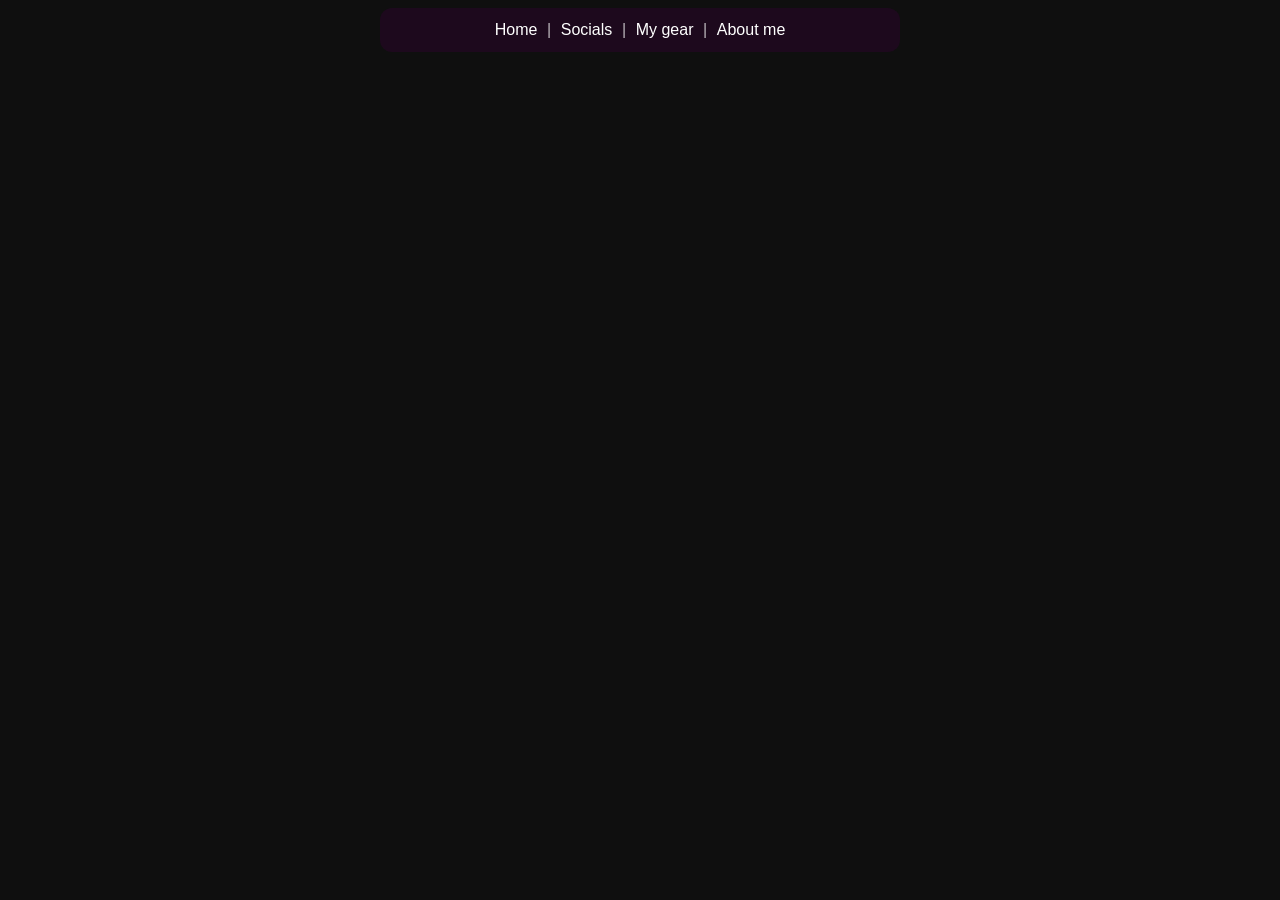
==== about.html @ 04d9acc8 "Add files via upload" ====
<!DOCTYPE html>
<html lang="en">
  <head>
    <meta charset="UTF-8" />
    <meta name="viewport" content="width=device-width, initial-scale=1.0" />
    <title>Etherean | About Me</title>
    <link rel="stylesheet" href="styles.css" />
  </head>
  <body>

   <header class="buttons">
    <a href="index.html">Home</a>
    <p>|</p>
    <a href="socials.html">Socials</a>
    <p>|</p>
    <a href="gear.html">My gear</a>
    <p>|</p>
    <a href="about.html">About me</a>
   </header> 
    
  </body>
</html>
---- styles.css ----
@import url('https://cdnfonts.com');

* {
  box-sizing: border-box;
}

body {
  margin: 0;
  min-height: 100vh;
  font-family: 'Minecraft', sans-serif;
  background: #0f0f0f;
  color: #ffffff;
}

.buttons {
  position: fixed;
  top: 0;
  left: 50%;
  transform: translateX(-50%);
  display: flex;
  align-items: center;
  justify-content: center;
  gap: 0.6rem;
  flex-wrap: wrap;
  padding: 0.8rem 1.2rem;
  margin-top: 0.5rem;
  border-radius: 12px;
  background: rgba(53, 0, 53, 0.384);
  z-index: 10;
  width: min(96vw, 520px);
}

.buttons a {
  color: #ffffff;
  text-decoration: none;
  font-size: 1rem;
  white-space: nowrap;
}

.buttons p {
  margin: 0;
  opacity: 0.7;
  font-size: 1rem;
  line-height: 1;
}

@media (max-width: 480px) {
  .buttons {
    gap: 0.4rem;
    padding: 0.7rem 0.9rem;
    margin-top: 0.4rem;
    width: calc(100vw - 1rem);
  }

  .buttons a,
  .buttons p {
    font-size: 0.95rem;
  }
}

.minecraft-hero {
  position: relative;
}

.minecraft {
  display: block;
  width: 100%;
  height: 50vh;
  object-fit: cover;
}

.minecraft-hero::after {
  position: absolute;
  right: 0;
  bottom: 0;
  left: 0;
  height: 20%;
  background: linear-gradient(to bottom, transparent, #0f0f0f);
  content: "";
  pointer-events: none;
}

.hero-name {
  position: absolute;
  top: 50%;
  left: 50%;
  z-index: 2;
  margin: 0;
  color: #ffffff;
  font-size: 3rem;
  line-height: 1;
  text-align: center;
  text-shadow: 0 3px 10px rgba(0, 0, 0, 0.9);
  transform: translate(-50%, -50%);
  white-space: nowrap;
}

.blink {
  animation: blink 1s steps(1, end) infinite;
}

@keyframes blink {
  50% {
    opacity: 0;
  }
}

.vine {
  position: absolute;
  bottom: -100px;
  left: 0;
  z-index: 1;
  width: 100%;
  height: auto;
  pointer-events: none;
}

.video-section {
  width: calc(100% - 2rem);
  max-width: 900px;
  margin: 8rem auto 4rem;
}

.video-title {
  margin: 1.25rem 0 0;
  font-size: 1.5rem;
}

.video-box,
.video-title {
  transition: opacity 700ms ease, transform 700ms ease;
}

.video-box.will-animate,
.video-title.will-animate {
  opacity: 0;
  transform: translateY(24px);
}

.video-box.is-visible,
.video-title.is-visible {
  opacity: 1;
  transform: translateY(0);
}

.video-box {
  overflow: hidden;
  aspect-ratio: 16 / 9;
  border: 1px solid rgba(255, 255, 255, 0.14);
  border-radius: 8px;
  background: rgba(53, 0, 53, 0.16);
}

.video-box iframe {
  display: block;
  width: 100%;
  height: 100%;
  border: 0;
  background: #0f0f0f;
}

@media (max-width: 480px) {
  .hero-name {
    font-size: 2rem;
  }
}

@media (prefers-reduced-motion: reduce) {
  .video-box,
  .video-title {
    opacity: 1;
    transform: none;
    transition: none;
  }
}
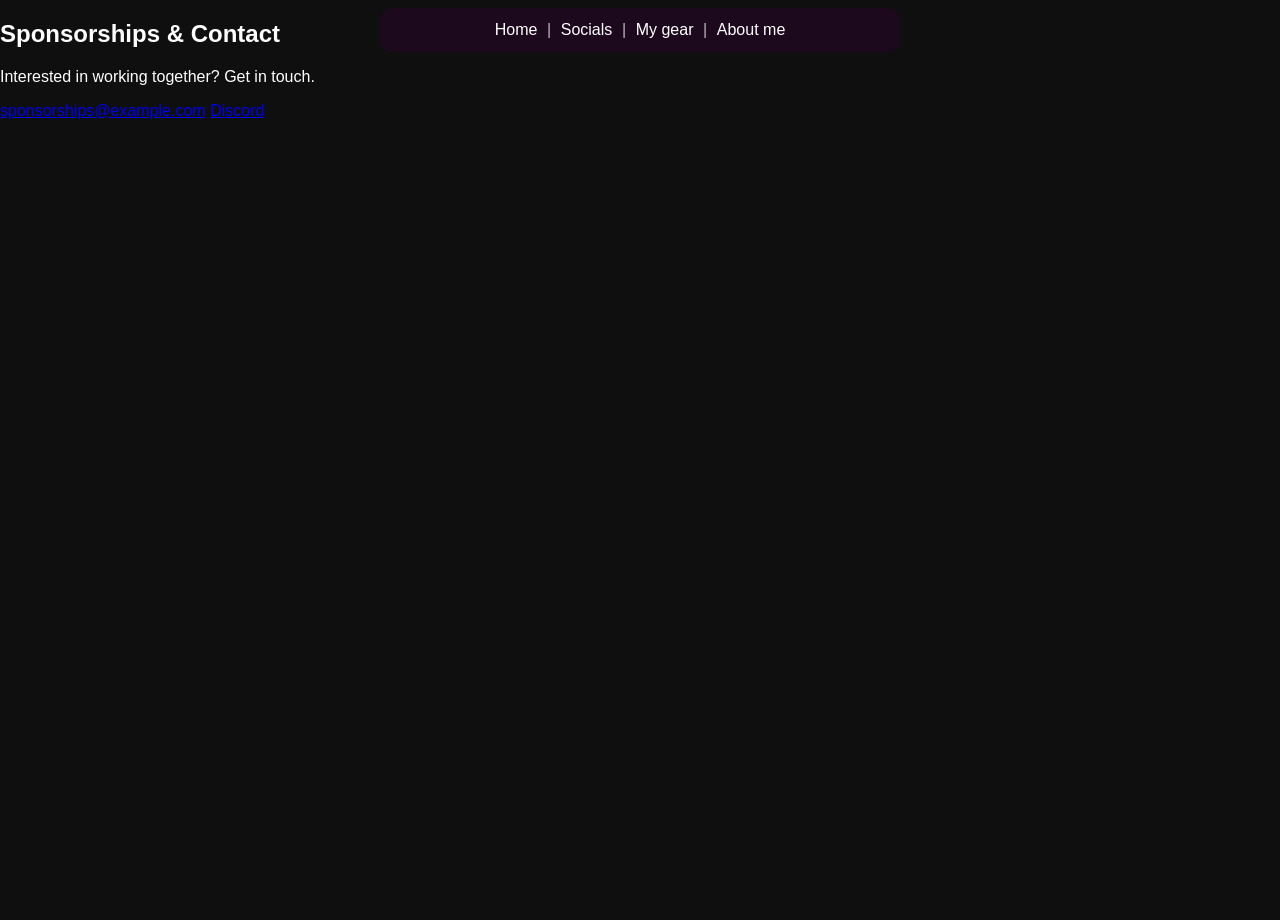
==== commit e61b5460: "Add footer section to about.html Added footer with sponsorship and contact information." ====
--- a/about.html
+++ b/about.html
@@ -18,5 +18,14 @@
     <a href="about.html">About me</a>
    </header> 
     
-  </body>
+    <footer class="site-footer">
+     <h2>Sponsorships &amp; Contact</h2>
+     <p>Interested in working together? Get in touch.</p>
+     <!-- Replace these example contact details with your real email and Discord invite. -->
+     <nav class="contact-links" aria-label="Contact links">
+      <a href="mailto:sponsorships@example.com">sponsorships@example.com</a>
+      <a href="https://discord.gg/your-invite">Discord</a>
+     </nav>
+    </footer>
+    </body>
 </html>
